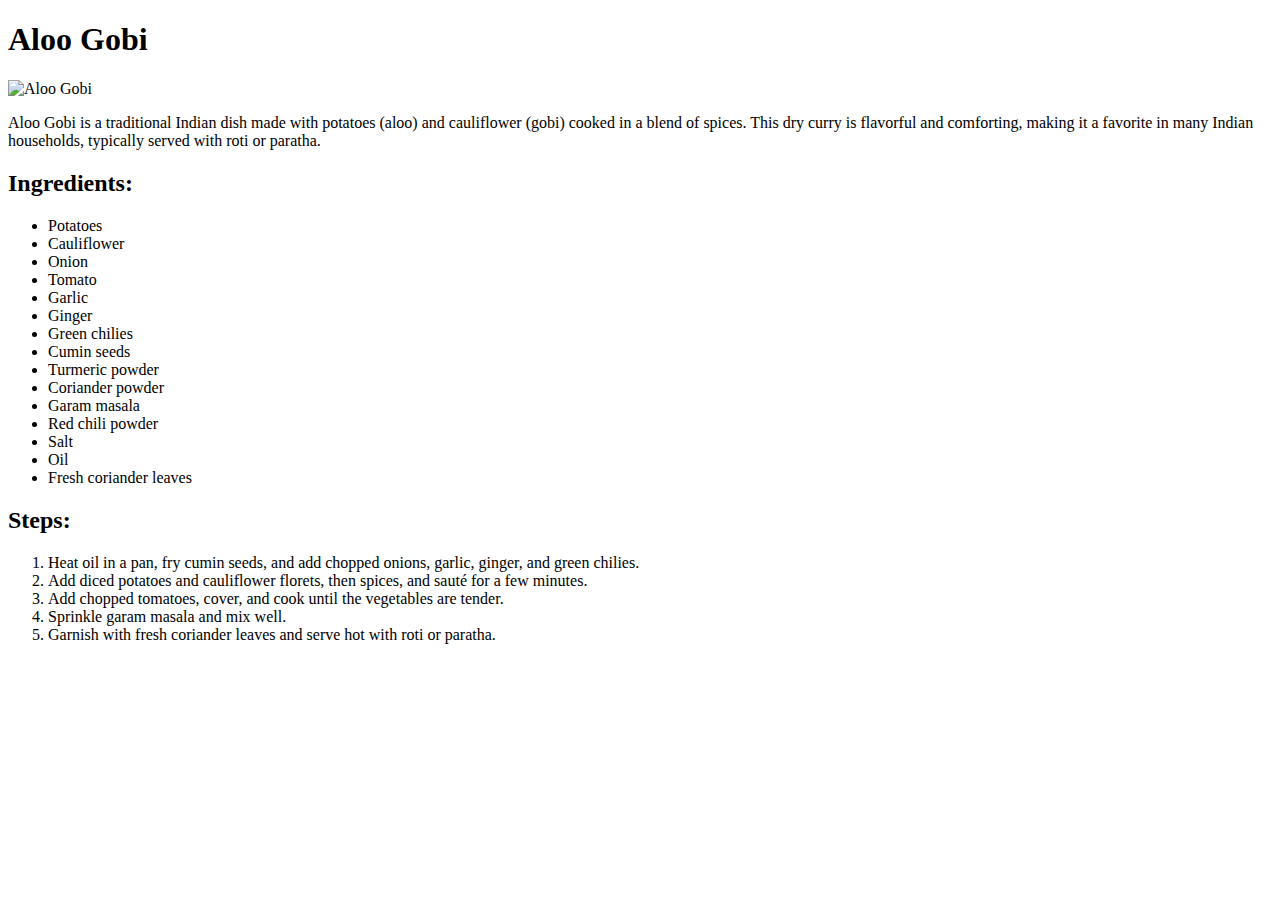
==== recipes/aloo_gobi.html @ 3da3ca98 "Initial commit" ====
<!DOCTYPE html>
<html lang="en">

<head>
    <meta charset="UTF-8">
    <meta name="viewport" content="width=device-width, initial-scale=1.0">
    <title>Aloo Gobi</title>
</head>

<body>
    <h1>Aloo Gobi</h1>
    <img src="https://www.indianhealthyrecipes.com/wp-content/uploads/2022/03/aloo-gobi-recipe.jpg" alt="Aloo Gobi" width="400px" height="400px">
    <p>Aloo Gobi is a traditional Indian dish made with potatoes (aloo) and cauliflower (gobi) cooked in a blend of
        spices. This dry curry is flavorful and comforting, making it a favorite in many Indian households, typically
        served with roti or paratha.</p>

        <h2>Ingredients:</h2>
        <ul>
            <li>Potatoes</li>
            <li>Cauliflower</li>
            <li>Onion</li>
            <li>Tomato</li>
            <li>Garlic</li>
            <li>Ginger</li>
            <li>Green chilies</li>
            <li>Cumin seeds</li>
            <li>Turmeric powder</li>
            <li>Coriander powder</li>
            <li>Garam masala</li>
            <li>Red chili powder</li>
            <li>Salt</li>
            <li>Oil</li>
            <li>Fresh coriander leaves</li>
        </ul>

        <h2>Steps:</h2>
<ol>
    <li>Heat oil in a pan, fry cumin seeds, and add chopped onions, garlic, ginger, and green chilies.</li>
    <li>Add diced potatoes and cauliflower florets, then spices, and sauté for a few minutes.</li>
    <li>Add chopped tomatoes, cover, and cook until the vegetables are tender.</li>
    <li>Sprinkle garam masala and mix well.</li>
    <li>Garnish with fresh coriander leaves and serve hot with roti or paratha.</li>
</ol>
        
</body>

</html>
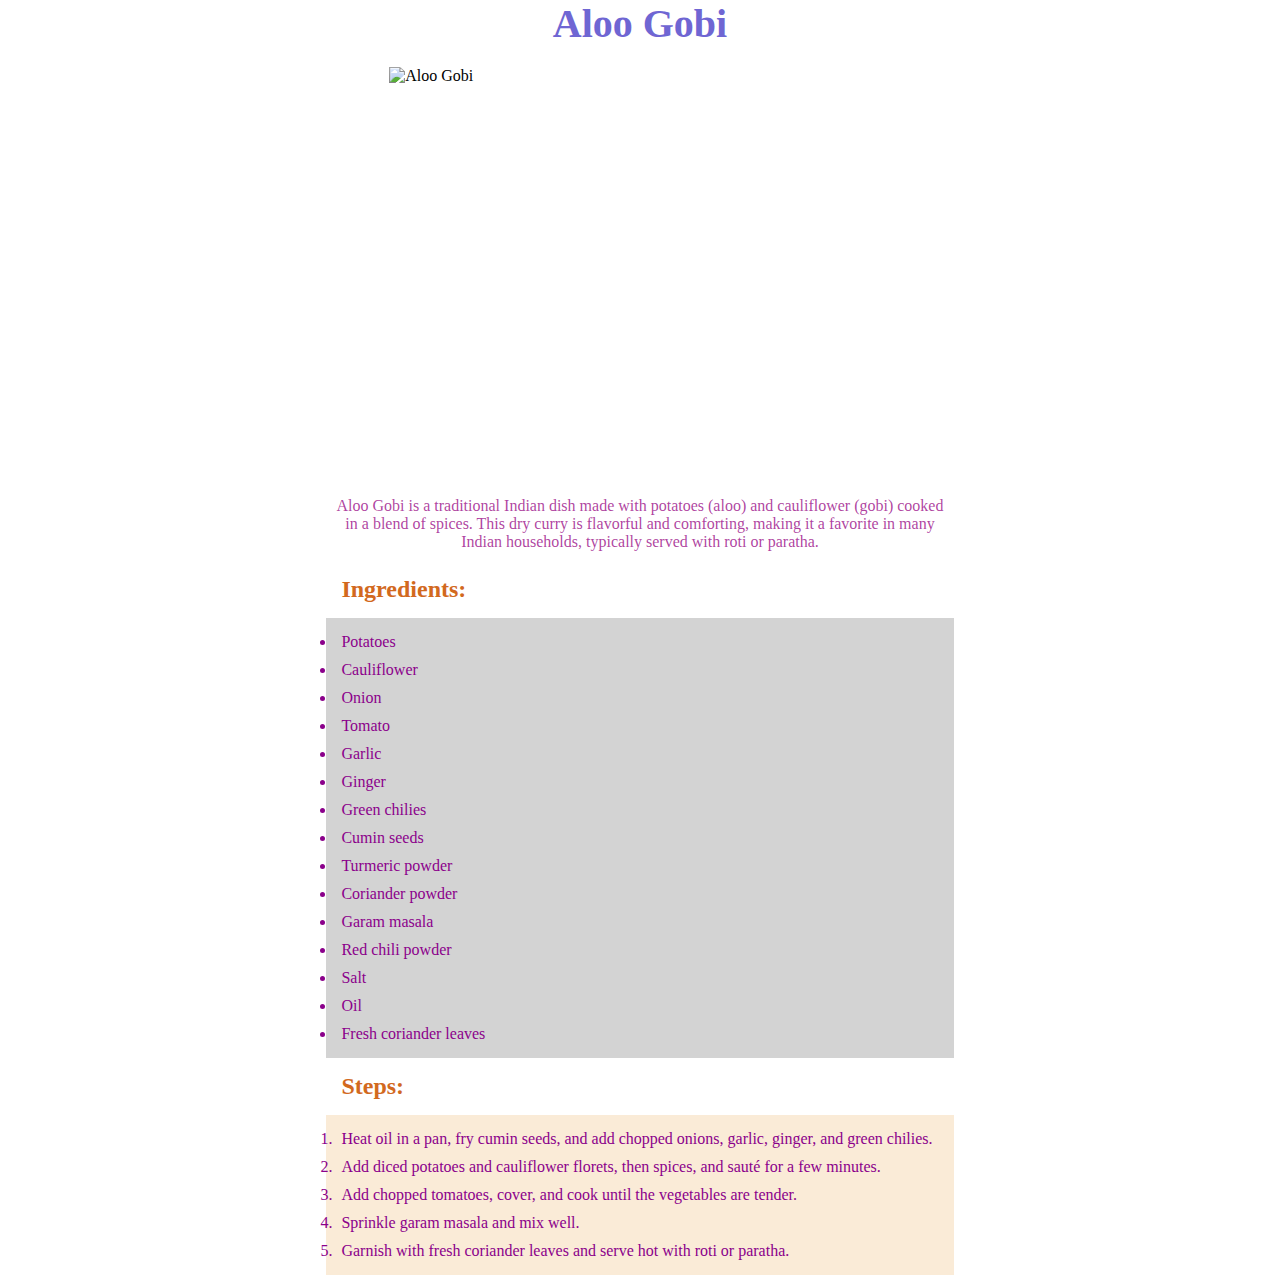
==== commit 1f92caab: "added styles" ====
--- a/recipes/aloo_gobi.html
+++ b/recipes/aloo_gobi.html
@@ -5,10 +5,11 @@
     <meta charset="UTF-8">
     <meta name="viewport" content="width=device-width, initial-scale=1.0">
     <title>Aloo Gobi</title>
+    <link rel="stylesheet" href="../css/recipes.css">
 </head>
 
 <body>
-    <h1>Aloo Gobi</h1>
+    <h1 class="title">Aloo Gobi</h1>
     <img src="https://www.indianhealthyrecipes.com/wp-content/uploads/2022/03/aloo-gobi-recipe.jpg" alt="Aloo Gobi" width="400px" height="400px">
     <p>Aloo Gobi is a traditional Indian dish made with potatoes (aloo) and cauliflower (gobi) cooked in a blend of
         spices. This dry curry is flavorful and comforting, making it a favorite in many Indian households, typically
--- a/css/recipes.css
+++ b/css/recipes.css
@@ -0,0 +1,55 @@
+*{
+    margin: 0;
+    padding: 0;
+    font-family: Cambria, 'Times New Roman', sans-serif;
+    
+}
+body,html{
+    width: 70%;
+    text-align: left;
+    margin: 0 auto;
+    
+}
+
+.title{
+   
+    color: rgb(111, 102, 211);
+    font-size: 40px;
+    text-align: center;
+    
+}
+
+img{
+    width: 80%;
+    height: 400px;
+    padding: 20px;
+    display: block;
+    margin: 0 auto;
+
+}
+
+p{
+    color: rgba(158, 22, 140, 0.833);
+    margin: 0 auto;
+    padding: 10px;
+    text-align: center;
+}
+h2{
+    margin:0 auto ;
+    color: chocolate;
+    padding: 15px;
+
+}
+
+ul, ol{
+    color: darkmagenta;
+    padding: 10px;
+    background-color: lightgray;
+}
+ul li, ol li{
+    padding: 5px;
+}
+
+ol{
+    background-color: antiquewhite;
+}